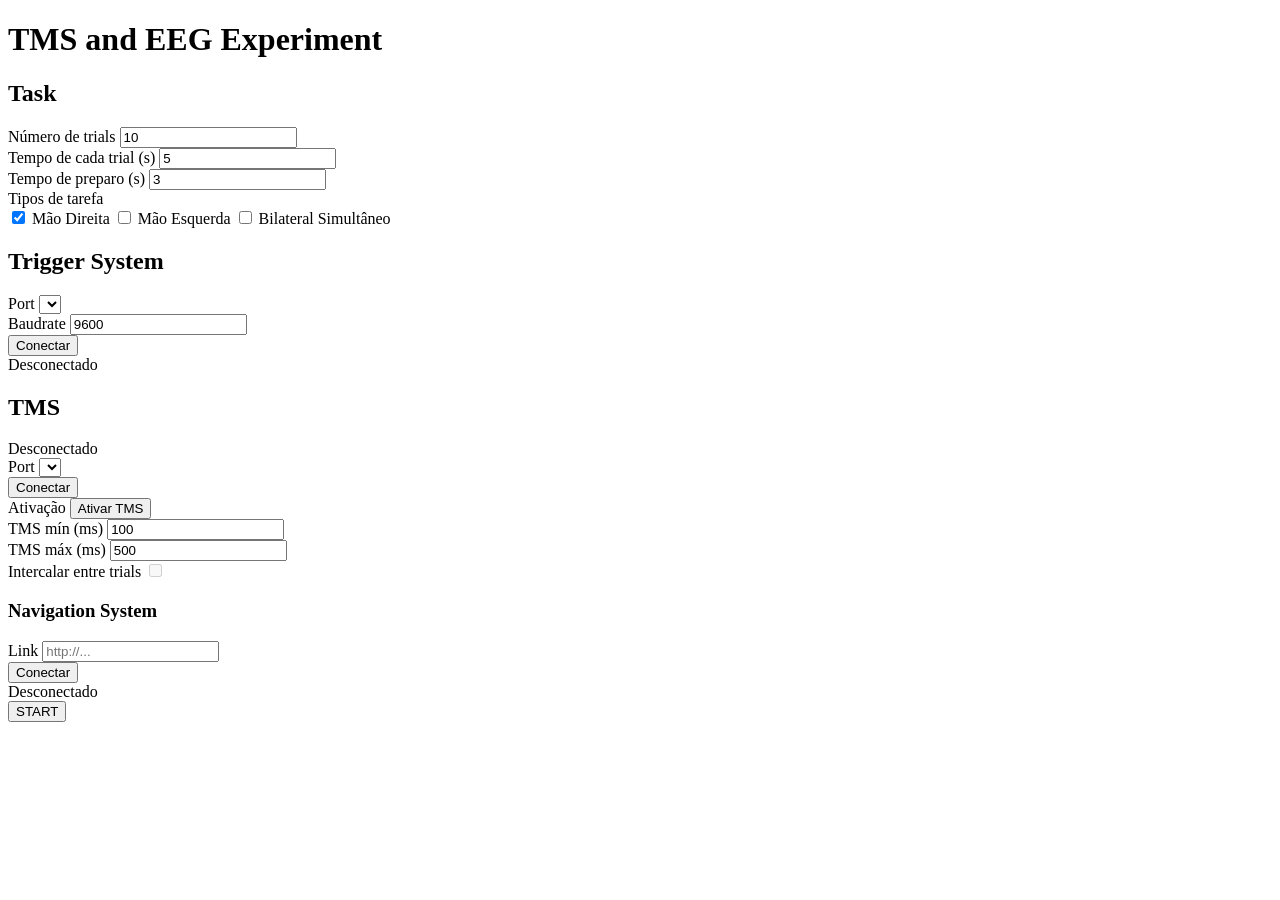
==== pages/configExp/index.html @ 9e426bbe "feat: update config UI with task checkboxes and TMS range inputs" ====
<!DOCTYPE html>
<html lang="pt-br">
<head>
    <meta charset="UTF-8">
    <meta name="viewport" content="width=device-width, initial-scale=1.0">
    <title>Configurações do Experimento</title>
    <link rel="stylesheet" href="/static/configExp/style.css">
    <link rel="preconnect" href="https://fonts.googleapis.com">
    <link rel="preconnect" href="https://fonts.gstatic.com" crossorigin>
    <link href="https://fonts.googleapis.com/css2?family=Roboto:wght@400;500;700&display=swap" rel="stylesheet">
</head>
<body>

    <div class="main-container">
        <header class="header">
            <h1>TMS and EEG Experiment</h1>
        </header>

        <main class="content">
            <div class="config-layout">
                <section class="card task-selection">
                    <div class= "card-header">  
                        <h2>Task</h2>
                    </div> 
                    <div class="task-list">
                    </div>

                    <div class="task-settings-content">
                        <div class="settings-grid">
                            <div class="form-group">
                                <label for="num-trials">Número de trials</label>
                                <input type="number" id="num-trials" name="num-trials" value="10">
                            </div>
                            <div class="form-group">
                                <label for="trial-duration">Tempo de cada trial (s)</label>
                                <input type="number" id="trial-duration" name="trial-duration" value="5">
                            </div>
                            <div class="form-group">
                                <label for="prep-duration">Tempo de preparo (s)</label>
                                <input type="number" id="prep-duration" name="prep-duration" value="3" min="0" step="1">
                            </div>
                            <div class="form-group" id="trial-type-gruop">
                                <label>Tipos de tarefa</label>
                                <div class="checkbox-group" id="task-type-checkboxes">
                                    <label class="checkbox-label">
                                        <input type="checkbox" name="task-type" value="Mão Direita" checked>
                                        <span>Mão Direita</span>
                                    </label>
                                    <label class="checkbox-label">
                                        <input type="checkbox" name="task-type" value="Mão Esquerda">
                                        <span>Mão Esquerda</span>
                                    </label>
                                    <label class="checkbox-label">
                                        <input type="checkbox" name="task-type" value="Bilateral Simultâneo">
                                        <span>Bilateral Simultâneo</span>
                                    </label>
                                </div>
                            </div>
                        </div>
                    </div>
                </section>

                <section class="card arduino-settings">
                    <div class= "card-header">  
                        <h2>Trigger System</h2>
                    </div>
                    <div class="arduino-grid">
                        <div class="form-group">
                            <label for="arduino-port">Port</label>
                            <select id="arduino-port" name="arduino-port">
                                <!-- Options will be populated by JavaScript -->
                            </select>
                        </div>

                        <div class="form-group">
                            <label for="arduino-baudrate">Baudrate</label>
                            <input type="number" id="arduino-baudrate" name="arduino-baudrate" value="9600">
                        </div>
                    </div>
                    <button class="connect-button" id="connect-buttom-trigger">Conectar</button>
                    <div class="connection-status">
                        <span class="status-indicator"></span>
                        <span class="status-text">Desconectado</span>
                    </div>
                </section>

                <section class="card tms-settings">
                    <div class="card-header">
                        <h2>TMS</h2>
                        <div class="connection-status">
                            <span class="status-indicator"></span>
                            <span class="status-text">Desconectado</span>
                        </div>
                    </div>
                    <div class="tms-body">
                        <div class="tms-main-controls">
                            <div class="tms-connection-grid">
                                <div class="form-group">
                                    <label for="tms-port">Port</label>
                                    <select id="tms-port" name="tms-port">
                                        <!-- Options will be populated by JavaScript -->
                                    </select>
                                </div>
                                <button class="connect-button" id="connect-buttom-tms">Conectar</button>
                            </div>
                            <div class="tms-controls-grid">
                                <div class="form-group">
                                    <label>Ativação</label>
                                    <button class="tms-toggle-button">Ativar TMS</button>
                                </div>
                                <div class="form-group">
                                    <label for="tms-stim-time-min">TMS mín (ms)</label>
                                    <input type="number" id="tms-stim-time-min" name="tms-stim-time-min" value="100" min="0">
                                </div>
                                <div class="form-group">
                                    <label for="tms-stim-time-max">TMS máx (ms)</label>
                                    <input type="number" id="tms-stim-time-max" name="tms-stim-time-max" value="500" min="0">
                                </div>
                                <div class="form-group">
                                    <label for="tms-intercalate">Intercalar entre trials</label>
                                    <label class="switch">
                                        <input type="checkbox" id="tms-intercalate" name="tms-intercalate" disabled>
                                        <span class="slider"></span>
                                    </label>
                                </div>
                            </div>
                        </div>
                        <div class="navigation-system-content">
                            <div class="card-sub-header">
                                <h3>Navigation System</h3>
                            </div>
                            <div class="navigation-grid">
                                <div class="form-group">
                                    <label for="nav-system-link">Link</label>
                                    <input type="text" id="nav-system-link" name="nav-system-link" placeholder="http://...">
                                </div>
                                <button class="connect-button" id="connect-buttom-navigation">Conectar</button>
                            </div>
                            <div class="connection-status">
                                <span class="status-indicator"></span>
                                <span class="status-text">Desconectado</span>
                            </div>
                        </div>
                    </div>
                </section>
            </div>

            <div class="start-button-container">
                <button class="start-button">START</button>
            </div>
        </main>
    </div>
<script type="module" src="/utils/updateStates.js"></script>
<script type="module" src="/static/configExp/config.js"></script>
</body>
</html>
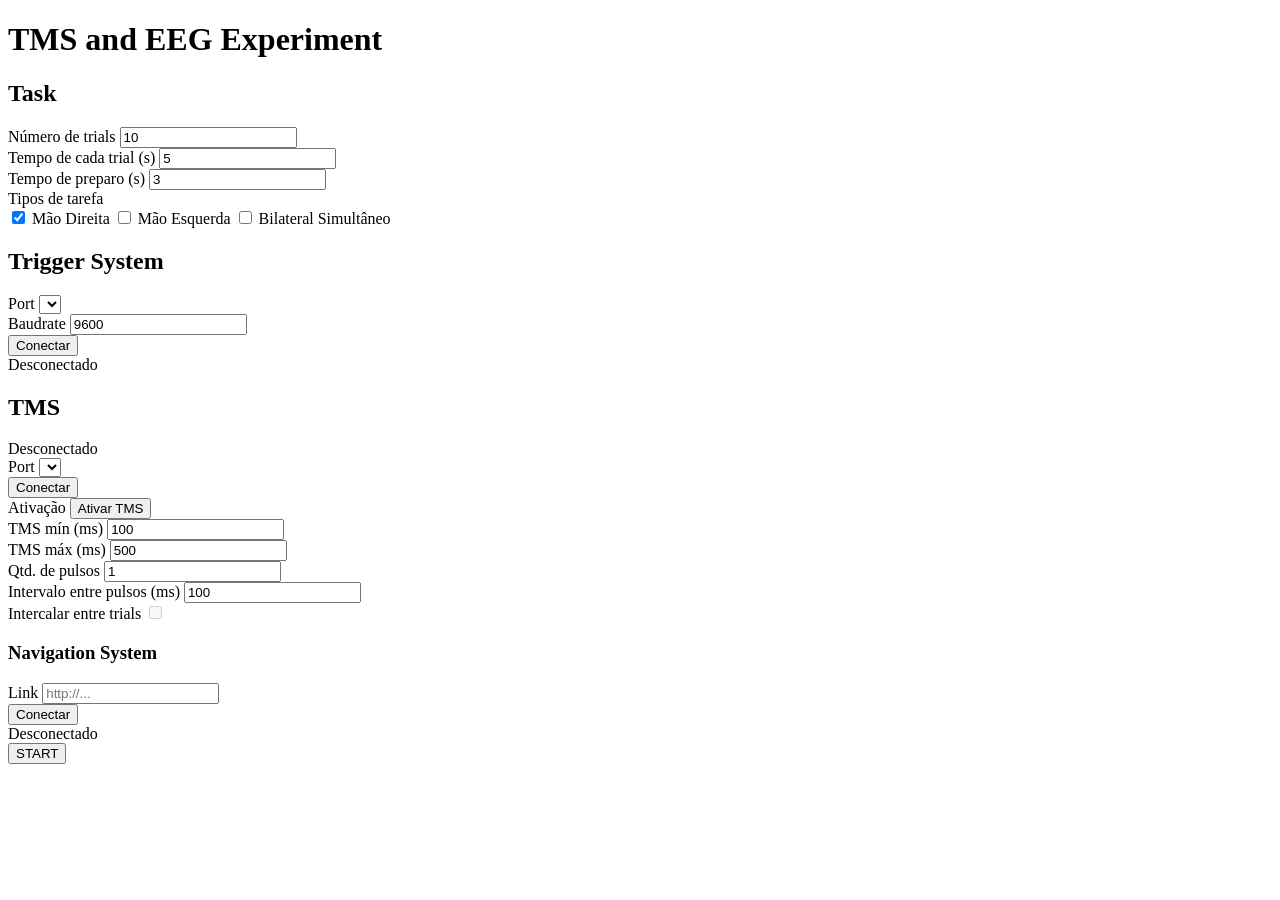
==== commit 5e4a5fc3: "feat: support multiple TMS pulses per trial" ====
--- a/pages/configExp/index.html
+++ b/pages/configExp/index.html
@@ -117,6 +117,14 @@
                                     <input type="number" id="tms-stim-time-max" name="tms-stim-time-max" value="500" min="0">
                                 </div>
                                 <div class="form-group">
+                                    <label for="num-tms-pulses">Qtd. de pulsos</label>
+                                    <input type="number" id="num-tms-pulses" name="num-tms-pulses" value="1" min="1">
+                                </div>
+                                <div class="form-group">
+                                    <label for="tms-pulse-interval">Intervalo entre pulsos (ms)</label>
+                                    <input type="number" id="tms-pulse-interval" name="tms-pulse-interval" value="100" min="0">
+                                </div>
+                                <div class="form-group">
                                     <label for="tms-intercalate">Intercalar entre trials</label>
                                     <label class="switch">
                                         <input type="checkbox" id="tms-intercalate" name="tms-intercalate" disabled>
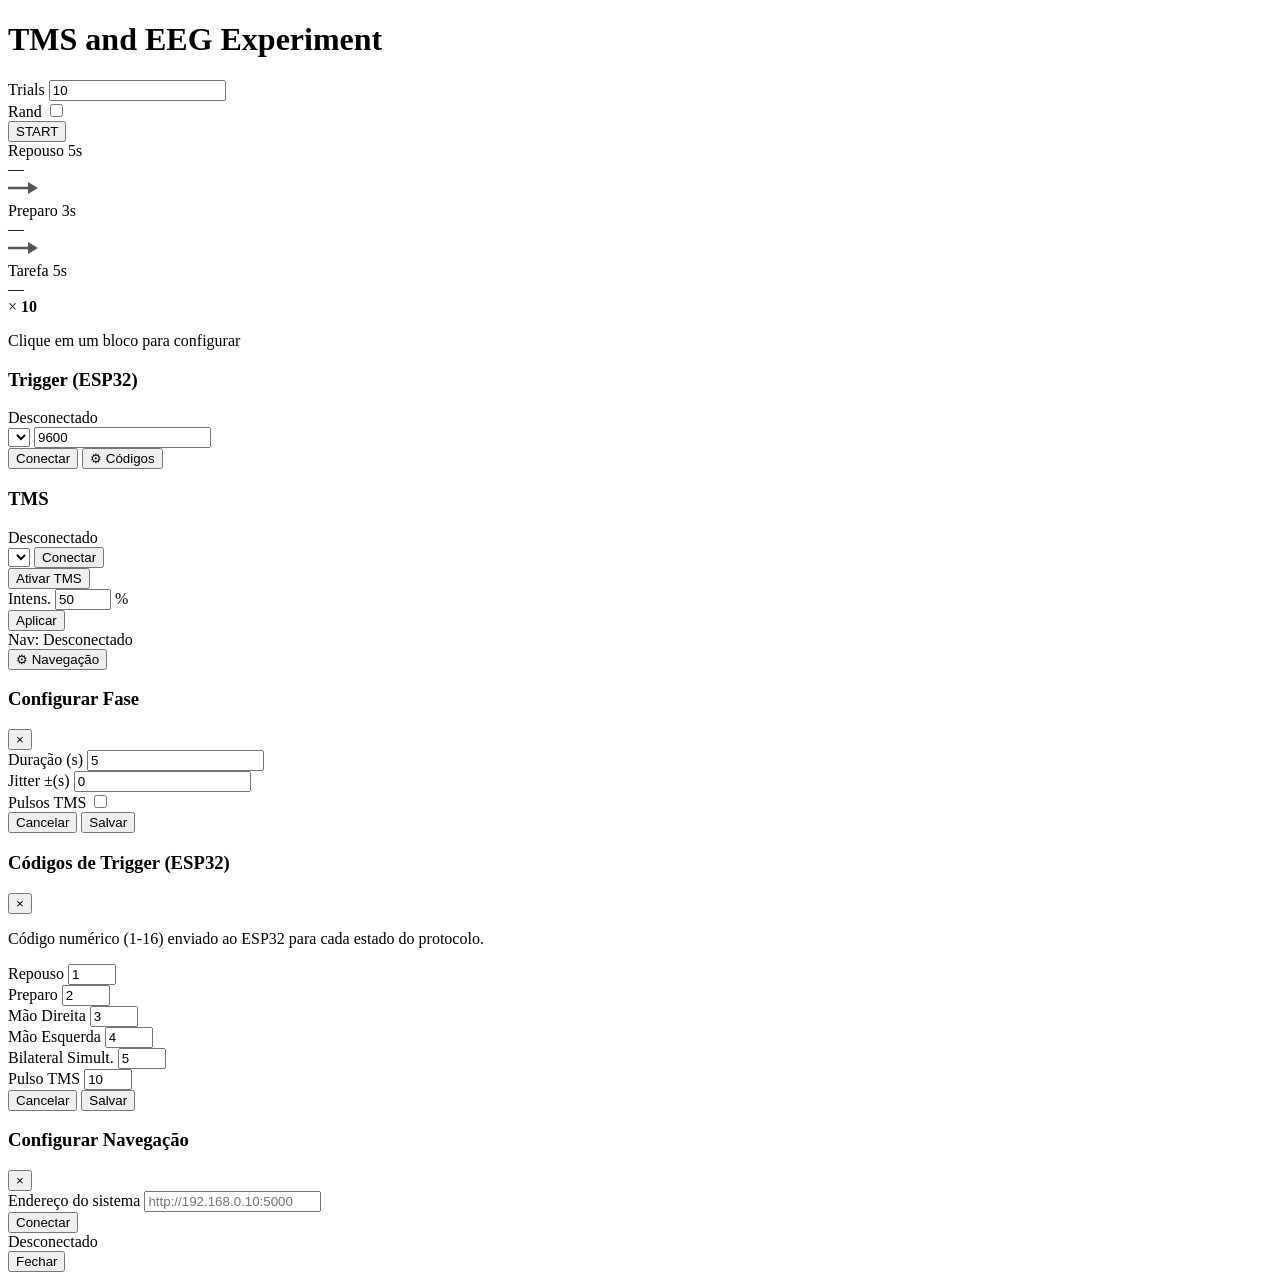
==== commit a9eb445e: "feat: implement more experiment customization with new UI" ====
--- a/pages/configExp/index.html
+++ b/pages/configExp/index.html
@@ -7,157 +7,259 @@
     <link rel="stylesheet" href="/static/configExp/style.css">
     <link rel="preconnect" href="https://fonts.googleapis.com">
     <link rel="preconnect" href="https://fonts.gstatic.com" crossorigin>
-    <link href="https://fonts.googleapis.com/css2?family=Roboto:wght@400;500;700&display=swap" rel="stylesheet">
+    <link href="https://fonts.googleapis.com/css2?family=Inter:wght@300;400;500;600;700&display=swap" rel="stylesheet">
 </head>
 <body>
-
-    <div class="main-container">
-        <header class="header">
+    <div class="app">
+        <!-- ===== HEADER ===== -->
+        <header class="app-header">
             <h1>TMS and EEG Experiment</h1>
+            <div class="header-controls">
+                <div class="task-selector" id="task-list"></div>
+                <div class="sep"></div>
+                <div class="inline-field">
+                    <label for="num-trials">Trials</label>
+                    <input type="number" id="num-trials" value="10" min="1" class="input-sm">
+                </div>
+                <div class="inline-field">
+                    <label>Rand</label>
+                    <label class="switch">
+                        <input type="checkbox" id="randomize-toggle">
+                        <span class="slider"></span>
+                    </label>
+                </div>
+                <div class="inline-field" id="seed-group" style="display:none">
+                    <label for="seed-value">Seed</label>
+                    <input type="number" id="seed-value" placeholder="42" min="0" class="input-sm">
+                </div>
+                <div class="sep"></div>
+                <button class="start-button" id="start-button">START</button>
+            </div>
         </header>
 
-        <main class="content">
-            <div class="config-layout">
-                <section class="card task-selection">
-                    <div class= "card-header">  
-                        <h2>Task</h2>
-                    </div> 
-                    <div class="task-list">
-                    </div>
-
-                    <div class="task-settings-content">
-                        <div class="settings-grid">
-                            <div class="form-group">
-                                <label for="num-trials">Número de trials</label>
-                                <input type="number" id="num-trials" name="num-trials" value="10">
-                            </div>
-                            <div class="form-group">
-                                <label for="trial-duration">Tempo de cada trial (s)</label>
-                                <input type="number" id="trial-duration" name="trial-duration" value="5">
-                            </div>
-                            <div class="form-group">
-                                <label for="prep-duration">Tempo de preparo (s)</label>
-                                <input type="number" id="prep-duration" name="prep-duration" value="3" min="0" step="1">
-                            </div>
-                            <div class="form-group" id="trial-type-gruop">
-                                <label>Tipos de tarefa</label>
-                                <div class="checkbox-group" id="task-type-checkboxes">
-                                    <label class="checkbox-label">
-                                        <input type="checkbox" name="task-type" value="Mão Direita" checked>
-                                        <span>Mão Direita</span>
-                                    </label>
-                                    <label class="checkbox-label">
-                                        <input type="checkbox" name="task-type" value="Mão Esquerda">
-                                        <span>Mão Esquerda</span>
-                                    </label>
-                                    <label class="checkbox-label">
-                                        <input type="checkbox" name="task-type" value="Bilateral Simultâneo">
-                                        <span>Bilateral Simultâneo</span>
-                                    </label>
-                                </div>
-                            </div>
-                        </div>
-                    </div>
-                </section>
-
-                <section class="card arduino-settings">
-                    <div class= "card-header">  
-                        <h2>Trigger System</h2>
-                    </div>
-                    <div class="arduino-grid">
-                        <div class="form-group">
-                            <label for="arduino-port">Port</label>
-                            <select id="arduino-port" name="arduino-port">
-                                <!-- Options will be populated by JavaScript -->
-                            </select>
-                        </div>
-
-                        <div class="form-group">
-                            <label for="arduino-baudrate">Baudrate</label>
-                            <input type="number" id="arduino-baudrate" name="arduino-baudrate" value="9600">
-                        </div>
-                    </div>
-                    <button class="connect-button" id="connect-buttom-trigger">Conectar</button>
-                    <div class="connection-status">
+        <!-- ===== PROTOCOL DIAGRAM ===== -->
+        <section class="diagram-section">
+            <div class="diagram-wrapper">
+                <div class="phase-block" data-phase="rest" id="block-rest" tabindex="0">
+                    <div class="block-bar block-bar--rest"></div>
+                    <div class="block-body">
+                        <span class="block-name">Repouso</span>
+                        <span class="block-time" id="rest-time-label">5s</span>
+                        <div class="block-pulse-info" id="rest-pulse-label">—</div>
+                        <div class="block-timeline" id="rest-timeline"><div class="timeline-track"></div></div>
+                    </div>
+                </div>
+                <div class="diagram-arrow"><svg viewBox="0 0 30 20" width="30" height="20"><polyline points="0,10 20,10" stroke="#555" stroke-width="2.5" fill="none"/><polygon points="20,4 30,10 20,16" fill="#555"/></svg></div>
+                <div class="phase-block" data-phase="prep" id="block-prep" tabindex="0">
+                    <div class="block-bar block-bar--prep"></div>
+                    <div class="block-body">
+                        <span class="block-name">Preparo</span>
+                        <span class="block-time" id="prep-time-label">3s</span>
+                        <div class="block-pulse-info" id="prep-pulse-label">—</div>
+                        <div class="block-timeline" id="prep-timeline"><div class="timeline-track"></div></div>
+                    </div>
+                </div>
+                <div class="diagram-arrow"><svg viewBox="0 0 30 20" width="30" height="20"><polyline points="0,10 20,10" stroke="#555" stroke-width="2.5" fill="none"/><polygon points="20,4 30,10 20,16" fill="#555"/></svg></div>
+                <div class="phase-block" data-phase="task" id="block-task" tabindex="0">
+                    <div class="block-bar block-bar--task"></div>
+                    <div class="block-body">
+                        <span class="block-name">Tarefa</span>
+                        <span class="block-time" id="task-time-label">5s</span>
+                        <div class="block-pulse-info" id="task-pulse-label">—</div>
+                        <div class="block-timeline" id="task-timeline"><div class="timeline-track"></div></div>
+                    </div>
+                </div>
+                <div class="diagram-repeat">× <strong id="trial-count-display">10</strong></div>
+            </div>
+            <p class="diagram-hint">Clique em um bloco para configurar</p>
+        </section>
+
+        <!-- ===== HARDWARE (two blocks) ===== -->
+        <section class="hardware-grid">
+            <!-- TRIGGER CARD -->
+            <div class="hw-card" id="trigger-hw">
+                <div class="hw-card-header">
+                    <h3>Trigger (ESP32)</h3>
+                    <div class="hw-card-status">
                         <span class="status-indicator"></span>
                         <span class="status-text">Desconectado</span>
                     </div>
-                </section>
-
-                <section class="card tms-settings">
-                    <div class="card-header">
-                        <h2>TMS</h2>
-                        <div class="connection-status">
+                </div>
+                <div class="hw-card-body">
+                    <div class="hw-card-row">
+                        <select id="arduino-port" class="hw-select"></select>
+                        <input type="number" id="arduino-baudrate" value="9600" class="hw-input-sm">
+                    </div>
+                    <div class="hw-card-row">
+                        <button class="hw-btn" id="connect-buttom-trigger">Conectar</button>
+                        <button class="hw-btn hw-btn-config" id="trigger-config-btn">⚙ Códigos</button>
+                    </div>
+                </div>
+            </div>
+
+            <!-- TMS + NAVIGATION CARD -->
+            <div class="hw-card" id="tms-hw">
+                <div class="hw-card-header">
+                    <h3>TMS</h3>
+                    <div class="hw-card-status">
+                        <span class="status-indicator"></span>
+                        <span class="status-text">Desconectado</span>
+                    </div>
+                </div>
+                <div class="hw-card-body">
+                    <div class="hw-card-row">
+                        <select id="tms-port" class="hw-select"></select>
+                        <button class="hw-btn" id="connect-buttom-tms">Conectar</button>
+                    </div>
+                    <div class="hw-card-row">
+                        <button class="hw-btn tms-toggle-button" id="tms-toggle-button">Ativar TMS</button>
+                        <div class="inline-field">
+                            <label for="tms-intensity">Intens.</label>
+                            <input type="number" id="tms-intensity" value="50" min="0" max="100" class="hw-input-sm">
+                            <span class="hw-unit">%</span>
+                        </div>
+                        <button class="hw-btn" id="tms-intensity-btn">Aplicar</button>
+                    </div>
+                    <div class="hw-card-row hw-nav-row">
+                        <div class="hw-nav-status" id="nav-hw">
                             <span class="status-indicator"></span>
-                            <span class="status-text">Desconectado</span>
-                        </div>
-                    </div>
-                    <div class="tms-body">
-                        <div class="tms-main-controls">
-                            <div class="tms-connection-grid">
-                                <div class="form-group">
-                                    <label for="tms-port">Port</label>
-                                    <select id="tms-port" name="tms-port">
-                                        <!-- Options will be populated by JavaScript -->
-                                    </select>
-                                </div>
-                                <button class="connect-button" id="connect-buttom-tms">Conectar</button>
-                            </div>
-                            <div class="tms-controls-grid">
-                                <div class="form-group">
-                                    <label>Ativação</label>
-                                    <button class="tms-toggle-button">Ativar TMS</button>
-                                </div>
-                                <div class="form-group">
-                                    <label for="tms-stim-time-min">TMS mín (ms)</label>
-                                    <input type="number" id="tms-stim-time-min" name="tms-stim-time-min" value="100" min="0">
-                                </div>
-                                <div class="form-group">
-                                    <label for="tms-stim-time-max">TMS máx (ms)</label>
-                                    <input type="number" id="tms-stim-time-max" name="tms-stim-time-max" value="500" min="0">
-                                </div>
-                                <div class="form-group">
-                                    <label for="num-tms-pulses">Qtd. de pulsos</label>
-                                    <input type="number" id="num-tms-pulses" name="num-tms-pulses" value="1" min="1">
-                                </div>
-                                <div class="form-group">
-                                    <label for="tms-pulse-interval">Intervalo entre pulsos (ms)</label>
-                                    <input type="number" id="tms-pulse-interval" name="tms-pulse-interval" value="100" min="0">
-                                </div>
-                                <div class="form-group">
-                                    <label for="tms-intercalate">Intercalar entre trials</label>
-                                    <label class="switch">
-                                        <input type="checkbox" id="tms-intercalate" name="tms-intercalate" disabled>
-                                        <span class="slider"></span>
-                                    </label>
-                                </div>
-                            </div>
-                        </div>
-                        <div class="navigation-system-content">
-                            <div class="card-sub-header">
-                                <h3>Navigation System</h3>
-                            </div>
-                            <div class="navigation-grid">
-                                <div class="form-group">
-                                    <label for="nav-system-link">Link</label>
-                                    <input type="text" id="nav-system-link" name="nav-system-link" placeholder="http://...">
-                                </div>
-                                <button class="connect-button" id="connect-buttom-navigation">Conectar</button>
-                            </div>
-                            <div class="connection-status">
-                                <span class="status-indicator"></span>
-                                <span class="status-text">Desconectado</span>
-                            </div>
-                        </div>
-                    </div>
-                </section>
-            </div>
-
-            <div class="start-button-container">
-                <button class="start-button">START</button>
-            </div>
-        </main>
-    </div>
+                            <span class="status-text nav-status-text">Nav: Desconectado</span>
+                        </div>
+                        <button class="hw-btn hw-btn-config" id="nav-config-btn">⚙ Navegação</button>
+                    </div>
+                </div>
+            </div>
+        </section>
+    </div>
+
+    <!-- ===== PHASE MODAL ===== -->
+    <div class="modal-overlay" id="modal-overlay">
+        <div class="modal" id="phase-modal">
+            <div class="modal-header">
+                <div class="modal-title-row">
+                    <span class="modal-dot" id="modal-dot"></span>
+                    <h3 id="modal-title">Configurar Fase</h3>
+                </div>
+                <button class="modal-close" id="modal-close">&times;</button>
+            </div>
+            <div class="modal-body">
+                <div class="modal-row">
+                    <div class="form-group">
+                        <label for="modal-duration">Duração (s)</label>
+                        <input type="number" id="modal-duration" value="5" min="0" step="0.1">
+                    </div>
+                    <div class="form-group">
+                        <label for="modal-jitter">Jitter ±(s)</label>
+                        <input type="number" id="modal-jitter" value="0" min="0" step="0.1">
+                    </div>
+                </div>
+                <div id="modal-task-types" class="modal-section" style="display:none">
+                    <span class="section-label">Tipos de tarefa</span>
+                    <div class="checkbox-group">
+                        <label class="checkbox-label"><input type="checkbox" name="modal-task-type" value="Mão Direita" checked><span>Mão Direita</span></label>
+                        <label class="checkbox-label"><input type="checkbox" name="modal-task-type" value="Mão Esquerda"><span>Mão Esquerda</span></label>
+                        <label class="checkbox-label"><input type="checkbox" name="modal-task-type" value="Bilateral Simultâneo"><span>Bilateral Simultâneo</span></label>
+                    </div>
+                </div>
+                <div class="modal-section">
+                    <div class="pulse-header-row">
+                        <div class="pulse-left">
+                            <span class="section-label">Pulsos TMS</span>
+                            <label class="switch">
+                                <input type="checkbox" id="modal-pulse-enabled">
+                                <span class="slider"></span>
+                            </label>
+                        </div>
+                        <div class="pulse-right" id="pulse-count-group" style="display:none">
+                            <label for="modal-pulse-count">Qtd.</label>
+                            <input type="number" id="modal-pulse-count" value="1" min="1" max="10" class="input-sm">
+                        </div>
+                    </div>
+                    <div id="pulse-rows-container" style="display:none"></div>
+                </div>
+            </div>
+            <div class="modal-footer">
+                <button class="modal-btn cancel" id="modal-cancel">Cancelar</button>
+                <button class="modal-btn save" id="modal-save">Salvar</button>
+            </div>
+        </div>
+    </div>
+
+    <!-- ===== TRIGGER CODES MODAL ===== -->
+    <div class="modal-overlay" id="trigger-modal-overlay">
+        <div class="modal" id="trigger-modal">
+            <div class="modal-header">
+                <div class="modal-title-row">
+                    <span class="modal-dot" style="background:#00BFFF"></span>
+                    <h3>Códigos de Trigger (ESP32)</h3>
+                </div>
+                <button class="modal-close" id="trigger-modal-close">&times;</button>
+            </div>
+            <div class="modal-body">
+                <p class="modal-description">Código numérico (1-16) enviado ao ESP32 para cada estado do protocolo.</p>
+                <div class="trigger-codes-grid">
+                    <div class="form-group">
+                        <label for="tc-rest">Repouso</label>
+                        <input type="number" id="tc-rest" value="1" min="1" max="16">
+                    </div>
+                    <div class="form-group">
+                        <label for="tc-prep">Preparo</label>
+                        <input type="number" id="tc-prep" value="2" min="1" max="16">
+                    </div>
+                    <div class="form-group">
+                        <label for="tc-task-right">Mão Direita</label>
+                        <input type="number" id="tc-task-right" value="3" min="1" max="16">
+                    </div>
+                    <div class="form-group">
+                        <label for="tc-task-left">Mão Esquerda</label>
+                        <input type="number" id="tc-task-left" value="4" min="1" max="16">
+                    </div>
+                    <div class="form-group">
+                        <label for="tc-task-bilateral">Bilateral Simult.</label>
+                        <input type="number" id="tc-task-bilateral" value="5" min="1" max="16">
+                    </div>
+                    <div class="form-group">
+                        <label for="tc-tms-pulse">Pulso TMS</label>
+                        <input type="number" id="tc-tms-pulse" value="10" min="1" max="16">
+                    </div>
+                </div>
+            </div>
+            <div class="modal-footer">
+                <button class="modal-btn cancel" id="trigger-modal-cancel">Cancelar</button>
+                <button class="modal-btn save" id="trigger-modal-save">Salvar</button>
+            </div>
+        </div>
+    </div>
+
+    <!-- ===== NAVIGATION MODAL ===== -->
+    <div class="modal-overlay" id="nav-modal-overlay">
+        <div class="modal" id="nav-modal">
+            <div class="modal-header">
+                <div class="modal-title-row">
+                    <span class="modal-dot" style="background:#28a745"></span>
+                    <h3>Configurar Navegação</h3>
+                </div>
+                <button class="modal-close" id="nav-modal-close">&times;</button>
+            </div>
+            <div class="modal-body">
+                <div class="form-group">
+                    <label for="nav-system-link">Endereço do sistema</label>
+                    <input type="text" id="nav-system-link" placeholder="http://192.168.0.10:5000">
+                </div>
+                <div class="nav-modal-actions">
+                    <button class="hw-btn" id="connect-buttom-navigation">Conectar</button>
+                    <div class="hw-nav-status" id="nav-modal-status">
+                        <span class="status-indicator" id="nav-modal-indicator"></span>
+                        <span class="status-text" id="nav-modal-text">Desconectado</span>
+                    </div>
+                </div>
+            </div>
+            <div class="modal-footer">
+                <button class="modal-btn save" id="nav-modal-done">Fechar</button>
+            </div>
+        </div>
+    </div>
+
 <script type="module" src="/utils/updateStates.js"></script>
 <script type="module" src="/static/configExp/config.js"></script>
 </body>
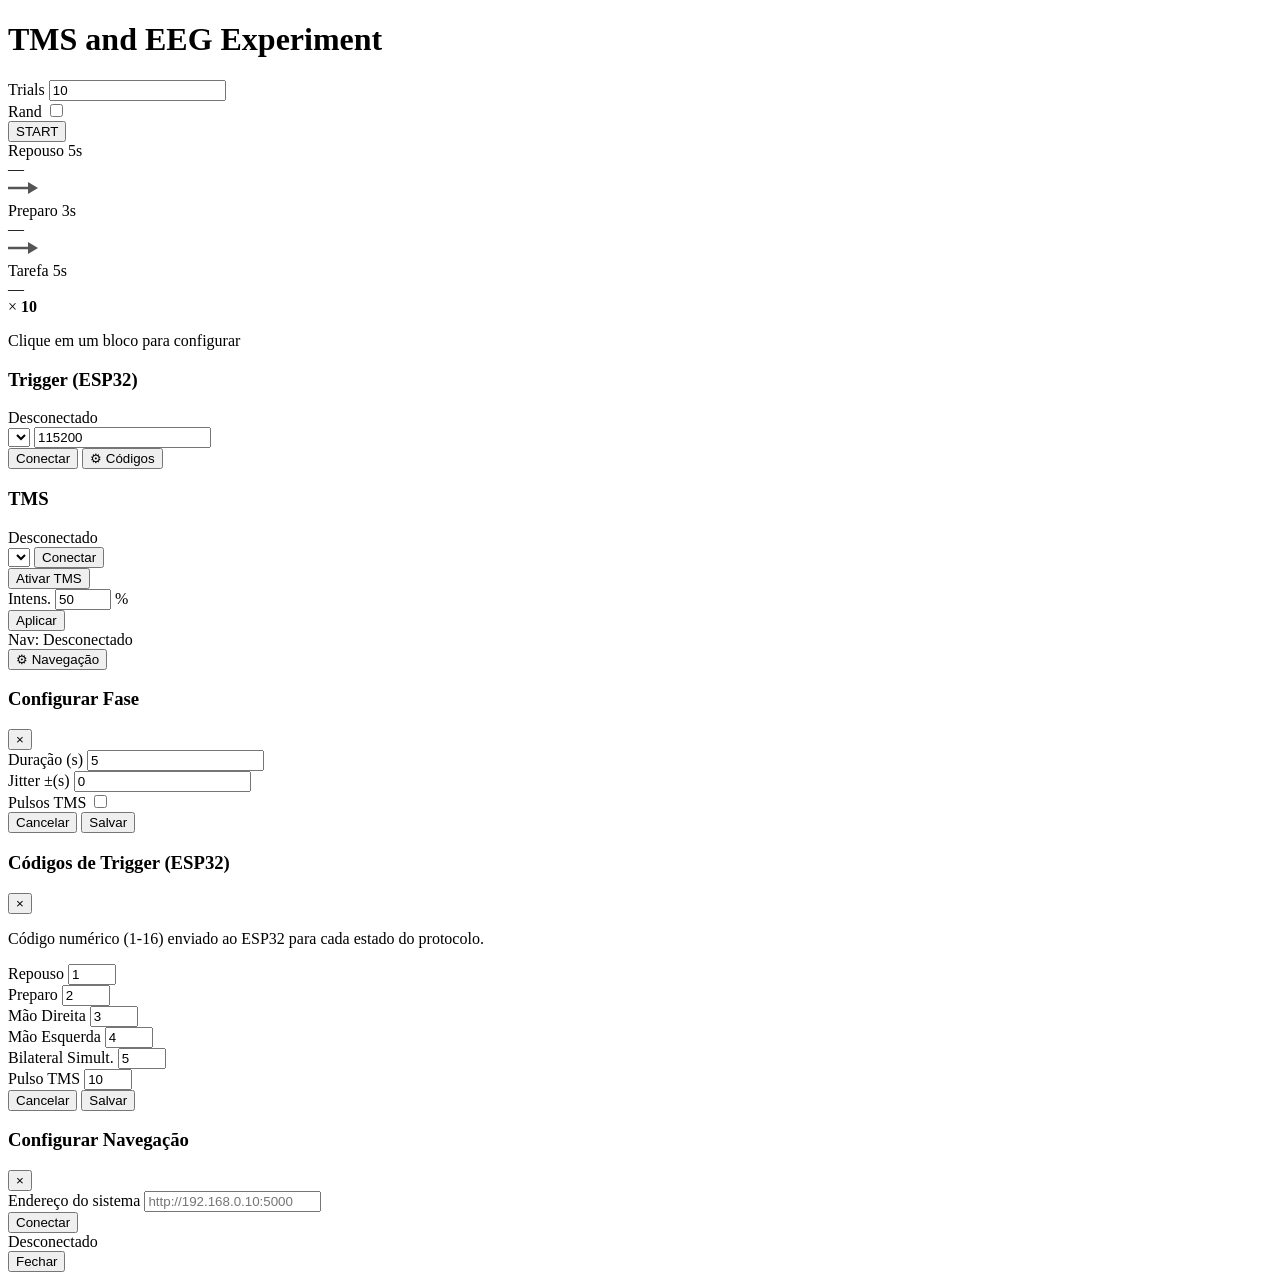
==== commit 364d2270: "UPD: Save protocol config when start experiment" ====
--- a/pages/configExp/index.html
+++ b/pages/configExp/index.html
@@ -1,5 +1,6 @@
 <!DOCTYPE html>
 <html lang="pt-br">
+
 <head>
     <meta charset="UTF-8">
     <meta name="viewport" content="width=device-width, initial-scale=1.0">
@@ -9,6 +10,7 @@
     <link rel="preconnect" href="https://fonts.gstatic.com" crossorigin>
     <link href="https://fonts.googleapis.com/css2?family=Inter:wght@300;400;500;600;700&display=swap" rel="stylesheet">
 </head>
+
 <body>
     <div class="app">
         <!-- ===== HEADER ===== -->
@@ -46,27 +48,39 @@
                         <span class="block-name">Repouso</span>
                         <span class="block-time" id="rest-time-label">5s</span>
                         <div class="block-pulse-info" id="rest-pulse-label">—</div>
-                        <div class="block-timeline" id="rest-timeline"><div class="timeline-track"></div></div>
-                    </div>
-                </div>
-                <div class="diagram-arrow"><svg viewBox="0 0 30 20" width="30" height="20"><polyline points="0,10 20,10" stroke="#555" stroke-width="2.5" fill="none"/><polygon points="20,4 30,10 20,16" fill="#555"/></svg></div>
+                        <div class="block-timeline" id="rest-timeline">
+                            <div class="timeline-track"></div>
+                        </div>
+                    </div>
+                </div>
+                <div class="diagram-arrow"><svg viewBox="0 0 30 20" width="30" height="20">
+                        <polyline points="0,10 20,10" stroke="#555" stroke-width="2.5" fill="none" />
+                        <polygon points="20,4 30,10 20,16" fill="#555" />
+                    </svg></div>
                 <div class="phase-block" data-phase="prep" id="block-prep" tabindex="0">
                     <div class="block-bar block-bar--prep"></div>
                     <div class="block-body">
                         <span class="block-name">Preparo</span>
                         <span class="block-time" id="prep-time-label">3s</span>
                         <div class="block-pulse-info" id="prep-pulse-label">—</div>
-                        <div class="block-timeline" id="prep-timeline"><div class="timeline-track"></div></div>
-                    </div>
-                </div>
-                <div class="diagram-arrow"><svg viewBox="0 0 30 20" width="30" height="20"><polyline points="0,10 20,10" stroke="#555" stroke-width="2.5" fill="none"/><polygon points="20,4 30,10 20,16" fill="#555"/></svg></div>
+                        <div class="block-timeline" id="prep-timeline">
+                            <div class="timeline-track"></div>
+                        </div>
+                    </div>
+                </div>
+                <div class="diagram-arrow"><svg viewBox="0 0 30 20" width="30" height="20">
+                        <polyline points="0,10 20,10" stroke="#555" stroke-width="2.5" fill="none" />
+                        <polygon points="20,4 30,10 20,16" fill="#555" />
+                    </svg></div>
                 <div class="phase-block" data-phase="task" id="block-task" tabindex="0">
                     <div class="block-bar block-bar--task"></div>
                     <div class="block-body">
                         <span class="block-name">Tarefa</span>
                         <span class="block-time" id="task-time-label">5s</span>
                         <div class="block-pulse-info" id="task-pulse-label">—</div>
-                        <div class="block-timeline" id="task-timeline"><div class="timeline-track"></div></div>
+                        <div class="block-timeline" id="task-timeline">
+                            <div class="timeline-track"></div>
+                        </div>
                     </div>
                 </div>
                 <div class="diagram-repeat">× <strong id="trial-count-display">10</strong></div>
@@ -88,7 +102,7 @@
                 <div class="hw-card-body">
                     <div class="hw-card-row">
                         <select id="arduino-port" class="hw-select"></select>
-                        <input type="number" id="arduino-baudrate" value="9600" class="hw-input-sm">
+                        <input type="number" id="arduino-baudrate" value="115200" class="hw-input-sm">
                     </div>
                     <div class="hw-card-row">
                         <button class="hw-btn" id="connect-buttom-trigger">Conectar</button>
@@ -156,9 +170,12 @@
                 <div id="modal-task-types" class="modal-section" style="display:none">
                     <span class="section-label">Tipos de tarefa</span>
                     <div class="checkbox-group">
-                        <label class="checkbox-label"><input type="checkbox" name="modal-task-type" value="Mão Direita" checked><span>Mão Direita</span></label>
-                        <label class="checkbox-label"><input type="checkbox" name="modal-task-type" value="Mão Esquerda"><span>Mão Esquerda</span></label>
-                        <label class="checkbox-label"><input type="checkbox" name="modal-task-type" value="Bilateral Simultâneo"><span>Bilateral Simultâneo</span></label>
+                        <label class="checkbox-label"><input type="checkbox" name="modal-task-type" value="Mão Direita"
+                                checked><span>Mão Direita</span></label>
+                        <label class="checkbox-label"><input type="checkbox" name="modal-task-type"
+                                value="Mão Esquerda"><span>Mão Esquerda</span></label>
+                        <label class="checkbox-label"><input type="checkbox" name="modal-task-type"
+                                value="Bilateral Simultâneo"><span>Bilateral Simultâneo</span></label>
                     </div>
                 </div>
                 <div class="modal-section">
@@ -260,7 +277,8 @@
         </div>
     </div>
 
-<script type="module" src="/utils/updateStates.js"></script>
-<script type="module" src="/static/configExp/config.js"></script>
+    <script type="module" src="/utils/updateStates.js"></script>
+    <script type="module" src="/static/configExp/config.js"></script>
 </body>
-</html>
+
+</html>
